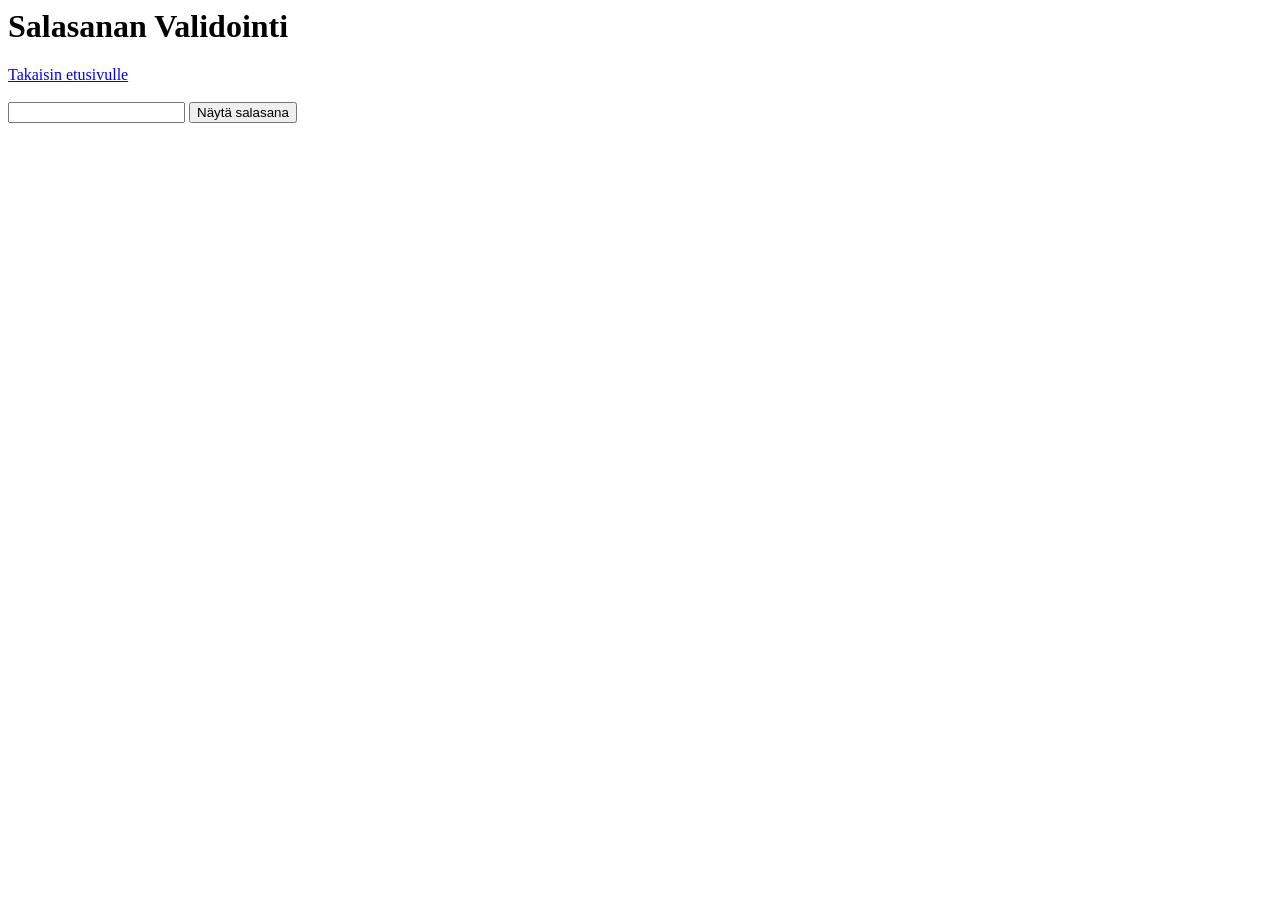
==== password.html @ aff97bc6 "lisätty salasana sivu" ====
<html lang="en">
<head>
    <meta charset="UTF-8">
    <meta name="viewport" content="width=device-width, initial-scale=1.0">
    <title>Salasanan Validointi</title>
</head>
<body>
    
    <h1>Salasanan Validointi</h1>
    <a href="index.html">Takaisin etusivulle</a>
    <br>
    <br>

    <input type="password" spellcheck="false" id="salasana">
    <button id="vaihto">Näytä salasana</button>

    <script>

        const input = document.getElementById("salasana");
        const button = document.getElementById("vaihto");

        function onButtonClick() {
            if (input.type === "password") {
                input.type = "text";
                button.innerText = "Piilota salasana";
            }
            else {
                input.type = "password";
                button.innerText = "Näytä salasana";
            }
        }

        function onInput() {
            console.log(input.value);
        }

        button.onclick = onButtonClick;
        input.oninput = onInput;

    </script>

</body>
</html>
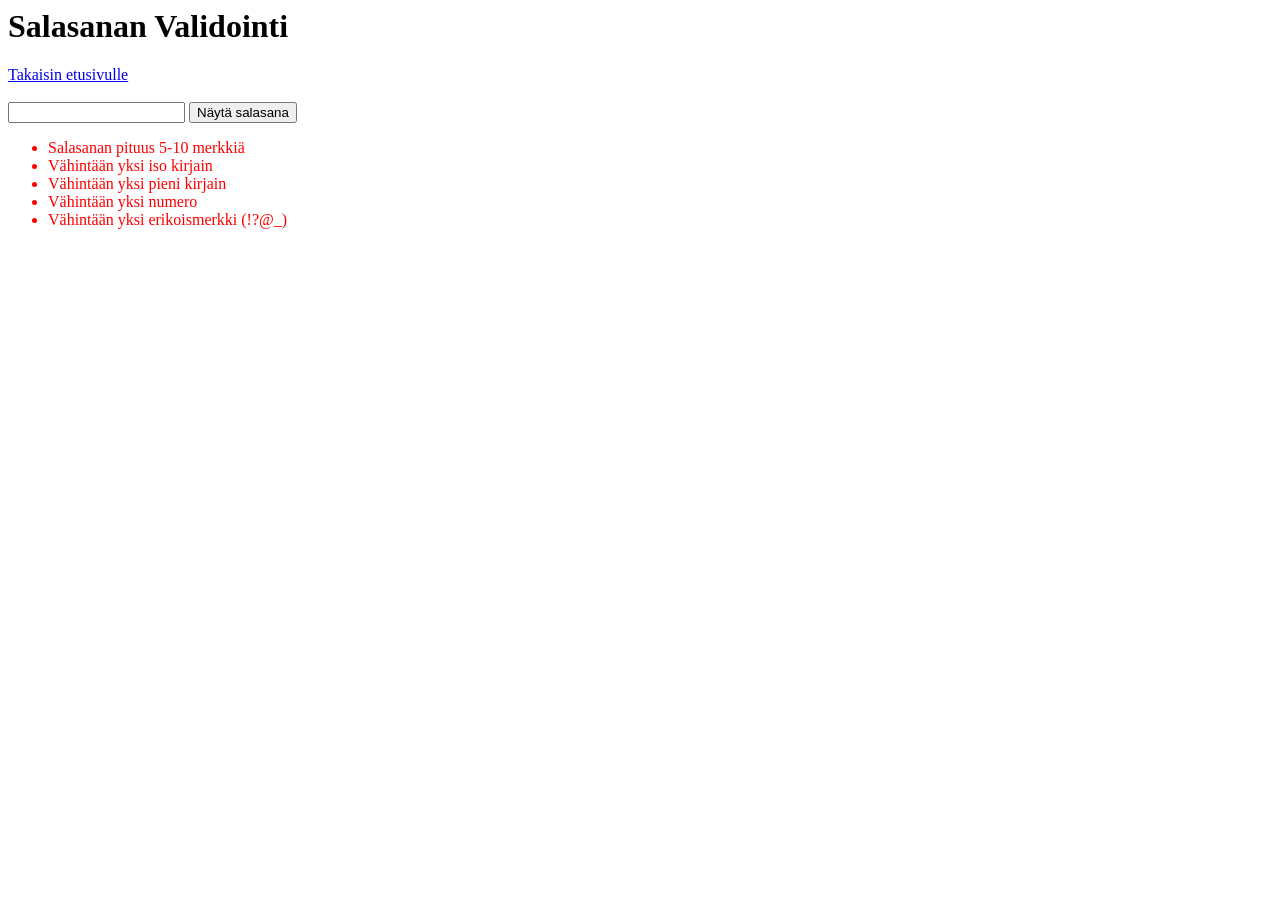
==== commit 5b9aa082: "password validation finished" ====
--- a/password.html
+++ b/password.html
@@ -14,10 +14,23 @@
     <input type="password" spellcheck="false" id="salasana">
     <button id="vaihto">Näytä salasana</button>
 
+    <ul>
+        <li id="li-pituus">Salasanan pituus 5-10 merkkiä</li>
+        <li id="li-iso-kirjain">Vähintään yksi iso kirjain</li>
+        <li id="li-pieni-kirjain">Vähintään yksi pieni kirjain</li>
+        <li id="li-numero">Vähintään yksi numero</li>
+        <li id="li-erikoismerkki">Vähintään yksi erikoismerkki (!?@_)</li>
+    </ul>
+
     <script>
 
         const input = document.getElementById("salasana");
         const button = document.getElementById("vaihto");
+        const liPituus = document.getElementById("li-pituus");
+        const liIsoKirjain = document.getElementById("li-iso-kirjain");
+        const liPieniKirjain = document.getElementById("li-pieni-kirjain");
+        const liNumero = document.getElementById("li-numero");
+        const liErikoisMerkki = document.getElementById("li-erikoismerkki");
 
         function onButtonClick() {
             if (input.type === "password") {
@@ -30,12 +43,50 @@
             }
         }
 
-        function onInput() {
-            console.log(input.value);
+        function checkPassword() {
+            /** @type {string} */
+            const password = input.value;
+
+            // Onko pituus vähemmän kuin 5 tai enemmän kuin 10?
+            if (password.length < 5 || password.length > 10) {
+                liPituus.style.color = "red";
+            } else {
+                liPituus.style.color = "green";
+            }
+
+            // Onko salasanassa isoja kirjaimia?
+            if (/[A-Z]/.test(password)) {
+                liIsoKirjain.style.color = "green";
+            } else {
+                liIsoKirjain.style.color = "red";
+            }
+
+            // Onko salasanassa pieniä kirjaimia?
+            if (/[a-z]/.test(password)) {
+                liPieniKirjain.style.color = "green";
+            } else {
+                liPieniKirjain.style.color = "red";
+            }
+
+            // Onko salasanassa numeroita?
+            if (/[0-9]/.test(password)) {
+                liNumero.style.color = "green";
+            } else {
+                liNumero.style.color = "red";
+            }
+
+            // Onko salasanassa erikoismerkkejä?
+            if (/[!\?\-\.\_#\"\']/.test(password)) {
+                liErikoisMerkki.style.color = "green";
+            } else {
+                liErikoisMerkki.style.color = "red";
+            }
         }
 
         button.onclick = onButtonClick;
-        input.oninput = onInput;
+        input.oninput = checkPassword;
+
+        checkPassword();
 
     </script>
 
